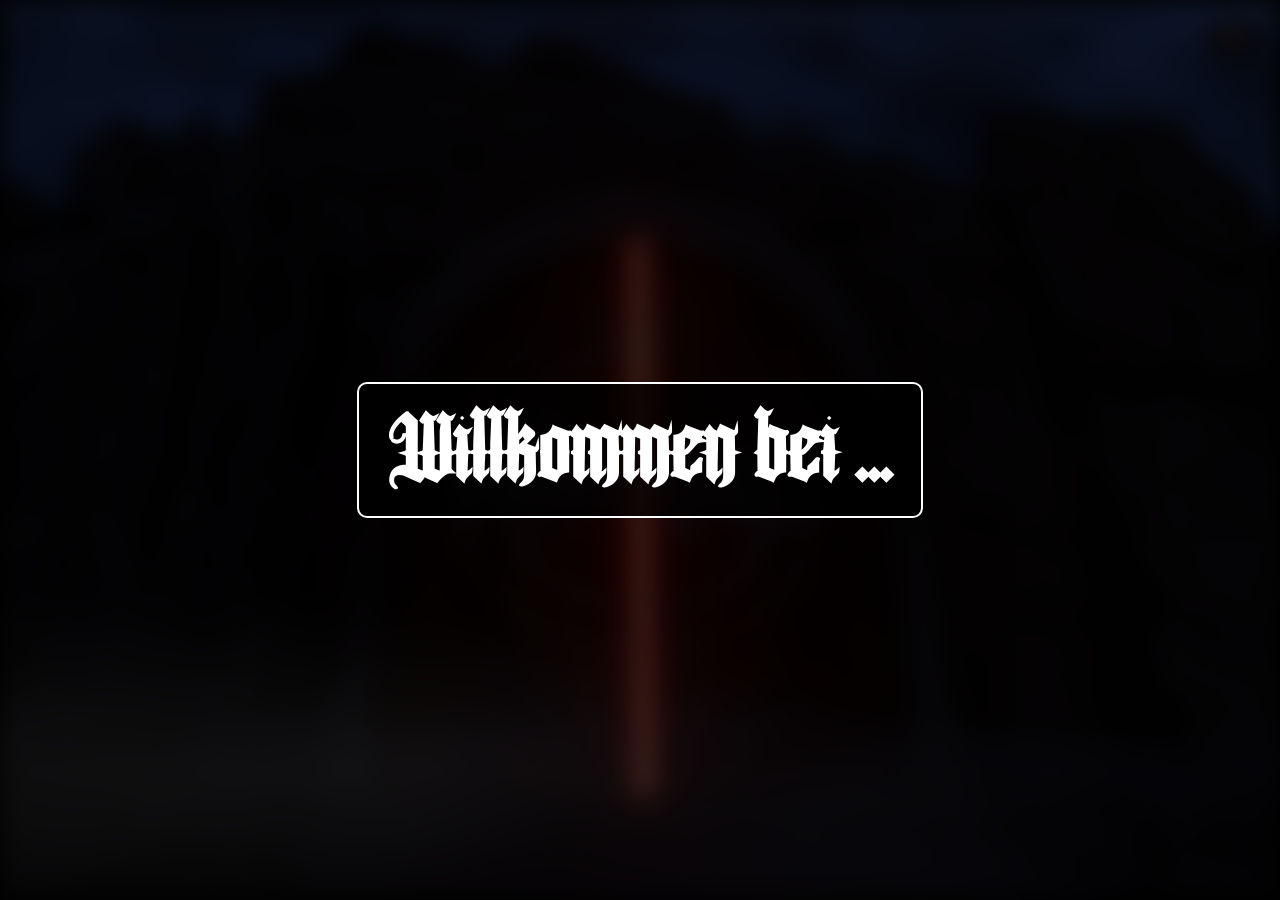
==== index.html @ 70c252c8 "toggle für Audio" ====
<!DOCTYPE html>
<html lang="de">
<head>
  <meta charset="UTF-8">
  <meta name="viewport" content="width=device-width, initial-scale=1.0">
  <title>Philosophers</title>

  <link rel="stylesheet" href="./style/index.css?v=2026.09.29">
</head>

    <body>
  
<div id="welcome">
<h1>Willkommen bei ...</h1>
</div>
<audio id="bgMusic" loop>
  <source src="./sound/Philosophers-Background.mp3" type="audio/mpeg">
  Dein Browser unterstützt kein Audio.
</audio>

      <div id="fadeOverlay"></div>
      <div id="pageContent" class="blurred">
  <div class="bg-container">

      <img src="./img/Philosophers-Landing.jpg" alt="Philosophers Gate">

      <!-- Klick-Layer -->
      <div class="click-layer" id="clickLayer"></div>

      <!-- Funken -->
      <div class="sparks" id="sparks"></div>

      <!-- Türspalt -->
      <div class="door-gap" id="door-gap"></div>

      <div class="fog-container">
        <div class="fog fog-1"></div>
        <div class="fog fog-2"></div>
        <div class="fog fog-3"></div>
      </div>

    <!-- Hover-Text -->
    <div class="hover-text-1" id="hoverText-1">Open</div>
    <div class="hover-text-2" id="hoverText-2">the</div>
    <div class="hover-text-3" id="hoverText-3">Gate</div>

    <button id="toggleAudio">🔇</button>
  </div>
  </div>

  <script src="./script/index.js?v=2026.09.29"></script>

<script>
const startBtn = document.getElementById("startBtn");
const welcome = document.getElementById("welcome");
const content = document.getElementById("pageContent");
const music = document.getElementById("bgMusic");
const openText = document.getElementById("hoverText-1");
const theText = document.getElementById("hoverText-2");
const gateText = document.getElementById("hoverText-3");
const button = document.getElementById('toggleAudio');


document.body.addEventListener("click", () => {
  toggleAudio();
  startExperience();
}, { once: true });

function startExperience() {
content.style.filter = "blur(0px)";
welcome.style.opacity = "0";
welcome.style.transition = "opacity 1s";
openText.style.animation = "portalText 6s infinite";
setTimeout(() => {
theText.style.animation = "portalText 6s infinite";
}, 2000);
setTimeout(() => {
gateText.style.animation = "portalText 6s infinite";
}, 4000);

setTimeout(() => {
welcome.style.display = "none";

}, 1000);
}

function toggleAudio() {
  if (music.paused) {
    music.play();
  } else {
    music.pause();
  }
  updateButton();
}


function updateButton() {
button.textContent = music.paused ? '🎵' : '🔇';
}

button.addEventListener('click', toggleAudio);

</script>
  </body>
</html>
---- style/index.css ----
@font-face {
        font-display: swap;
        font-family: 'Angel wish';
        font-style: normal;
        font-weight: normal;
        src: url('../font/Angel wish.ttf') format('truetype');
    }

    html, body {
      overflow: hidden;
    }

    #pageContent {
      transform: scale(1);
      transition: transform 3s ease-in;
      transform-origin: center center;
    }

    #pageContent.zoom {
      transform: scale(1.5);
    }

    body {
      margin: 0;
      padding: 0;
      height: 100vh;
      overflow: hidden;
      background: #000;
      font-family: 'Montserrat', sans-serif;
    }

    .bg-container {
      position: relative;
      width: 100%;
      height: 100vh;
      overflow: hidden;
    }

    .bg-container img {
      position: absolute;
      top: 0;
      left: 50%;
      height: 100%;
      width: auto;
      transform: translateX(-50%);
      object-fit: cover;
      user-select: none;
      pointer-events: none;
    }

    /* Klick-Layer über dem gesamten Bild */
    .click-layer {
      position: absolute;
      inset: 0;
      z-index: 9;
      cursor: pointer;
    }

    /* Funken-Layer */
    .sparks {
      position: absolute;
      inset: 0;
      pointer-events: none;
      overflow: hidden;
      z-index: 5;
    }

    .spark {
      position: absolute;
      width: 4px;
      height: 4px;
      background: radial-gradient(circle, #AAA, #fff);
      border-radius: 50%;
      opacity: 0;
      animation: rise linear forwards;
      filter: blur(1px);
    }

    @keyframes rise {
      0% {
        transform: translate(0, 0) scale(0.6);
        opacity: 0.8;
      }
      50% {
        transform: translate(var(--drift-x), -60px) scale(1);
        opacity: 1;
      }
      100% {
        transform: translate(calc(var(--drift-x) * 2), -140px) scale(0.4);
        opacity: 0;
      }
    }

    /* Türspalt */

    .door-gap {
      position: absolute;
      top: 26.7%;
      left: calc(50% - 0.25%);
      transform: rotate(-0.7deg);
      height: 61.6%;
      width: 0.7%;
      border-radius: 5px;
      /* border: 2px #c02306 solid; */
      background: 
        linear-gradient(
          90deg,
          #c02306 0%,
          #f8b9ab 25%,
          #ffffff 50%,
          #f8b9ab 75%,
          #c02306 100%
        );
      box-shadow: 0 0 25px 8px #c022067a;

      cursor: pointer;
      transition: width 0.4s ease, box-shadow 0.4s ease;

      animation: pulse 2.2s infinite;
      z-index: 10;
    }


    /* @media (min-aspect-ratio: 180/100) {
      .door-gap {
        left: calc(50.9%);
      }
    } */

    @keyframes pulse {
      0%, 100% { box-shadow: 0 0 25px 8px #c02306; }
      50% { box-shadow: 0 0 40px 14px #c0220652; }
    }

    /* Hover-Text */
    .hover-text-1,
    .hover-text-2,
    .hover-text-3 {
      position: absolute;
      top: 40%;
      left: 57%;
      /* font-size: 2rem; */
      font-weight: 300;
      font-family: 'angel wish';
      opacity: 0;
      /* transition: opacity 0.4s ease; */
      /* text-shadow: 0 0 10px #7e0000; */
      z-index: 15;
      width: 300px;
      pointer-events: none;
    }

    .hover-text-1,
    .hover-text-2,
    .hover-text-3 { 
      font-size: 10vmin;
    }
    
    .hover-text-1 {
      animation-delay: 0s;
    }

    .hover-text-2 {
      animation-delay: 2s;
      left: calc(43% - 10vmin);
      top: 50%;
    }

    .hover-text-3 {
      animation-delay: 4s;
      top: 60%;
    }

    /* .hover-text-1-1,
    .hover-text-2-1,
    .hover-text-3-1
    {
    opacity: 0;
    font-size: 2rem;
    font-weight: 600;
      background: linear-gradient(
          90deg,
          #6c7785 0%,
          #a8c0dd 35%,
          #ffffff 50%,
          #a8c0dd 65%,
          #6c7785 100%
      );
      letter-spacing: 1px;
    background-size: 300% 100%;
    background-position: 150% center;

    -webkit-background-clip: text;
    -webkit-text-fill-color: transparent;
} */

@keyframes portalText {

    0% {
        opacity: 0;
        background-position: 150% center;
        /* filter: blur(8px); */
        color: #ccc;
        -webkit-text-stroke: 1px rgb(255, 115, 115);
        text-shadow:
            0 0 0px #ccc,
            0 0 0px #ccc,
            0 0 0px #ccc;
    }
    
    50% {
        opacity: 0;
        background-position: 150% center;
        /* filter: blur(8px); */
        color: #ccc;
        -webkit-text-stroke: 1px rgb(255, 115, 115);
    }

    70% {
        opacity: 1;
        filter: blur(0px);
        color: #ccc;
        -webkit-text-stroke: 1px rgb(255, 115, 115);
        
        text-shadow:
            0 0 0px #FFF,
            0 0 0px #FFF,
            0 0 0px #FFF;
    }
    /* 80% {
      filter: blur(0px);
        color: #ccc;
        -webkit-text-stroke: 1px #ffffff;
      opacity: 1;
        text-shadow:
            0 0 10px #FFF,
            0 0 20px #FFF,
            0 0 40px #FFF;
    } */
    
    100% {
        opacity: 0;
        color: rgb(172, 13, 13);
        filter: blur(5px);
        text-shadow:
            0 0 10px rgb(172, 13, 13),
            0 0 20px rgb(172, 13, 13),
            0 0 40px rgb(172, 13, 13);
    }
}
@keyframes portalTextRechts {

    0% {
        opacity: 0;
        background-position: 150% center;
        filter: blur(8px);
        transform: translateX(100px);
        color: rgb(88, 99, 153);
        text-shadow:
            0 0 10px rgb(88, 99, 153),
            0 0 20px rgb(88, 99, 153),
            0 0 40px rgb(88, 99, 153);
    }

    50% {
        opacity: 1;
        filter: blur(3px);
        
        text-shadow:
            0 0 0px #CCC,
            0 0 0px #CCC,
            0 0 0px #CCC;
    }
    80% {
      filter: blur(0px);
      opacity: 0.5;
    }
    
    100% {
        opacity: 0;
        filter: blur(5px);
    }
}
@keyframes portalTextLinks {

    0% {
        opacity: 0;
        background-position: 150% center;
        filter: blur(8px);
        transform: translateX(-100px);
        color: #ff5a5a;
        text-shadow:
            0 0 10px #ff5a5a,
            0 0 20px #ff5a5a,
            0 0 40px #ff5a5a;
    }

    50% {
        opacity: 1;
        filter: blur(3px);
        
        text-shadow:
            0 0 0px #CCC,
            0 0 0px #CCC,
            0 0 0px #CCC;
    }
    80% {
      filter: blur(0px);
      opacity: 0.5;
    }
    
    100% {
        opacity: 0;
        filter: blur(5px);
    }
}

    /* Hover zeigt Text */
    /* .door-gap:hover + .hover-text {
      opacity: 1;
    } */

    .logo {
      position: absolute;
      top: 5%;
      width: 100%;
      text-align: center;
      color: #ff6a00;
      font-size: 2.4rem;
      letter-spacing: 4px;
      text-shadow: 0 0 20px #ff6a00;
      z-index: 20;
      pointer-events: none;
      user-select: none;
    }

    .fog-container {
      position: absolute;
      bottom: 0;
      left: 0;
      width: 100%;
      height: 35%;
      overflow: hidden;
      pointer-events: none;

      /* weiche Ausblendung nach oben */
      mask-image: linear-gradient(
        to top,
        rgba(0, 0, 0, 1) 40%,
        rgba(0, 0, 0, 0) 100%
      );
    }


    .fog {
      position: absolute;
      border-radius: 50%;
      filter: blur(60px);
      opacity: 0.35;
    }

    .fog-1 {
      width: 800px;
      height: 250px;
      background: rgba(255, 255, 255, 0.25);
      left: -300px;
      bottom: 0;
      animation: drift1 25s ease-in-out infinite alternate;
    }

    .fog-2 {
      width: 1200px;
      height: 300px;
      background: rgba(255, 255, 255, 0.15);
      left: -400px;
      bottom: 40px;
      animation: drift2 35s ease-in-out infinite alternate;
    }

    .fog-3 {
      width: 900px;
      height: 220px;
      background: rgba(255, 255, 255, 0.2);
      left: -250px;
      bottom: 80px;
      animation: drift3 30s ease-in-out infinite alternate;
    }

    @keyframes drift1 {
      from {
        transform: translateX(-100px);
      }
      to {
        transform: translateX(calc(100vw + 200px));
      }
    }

    @keyframes drift2 {
      from {
        transform: translateX(calc(100vw + 200px));
      }
      to {
        transform: translateX(-300px);
      }
    }

    @keyframes drift3 {
      from {
        transform: translateX(-200px);
      }
      to {
        transform: translateX(calc(100vw + 300px));
      }
    }

#fadeOverlay {
    position: fixed;
    inset: 0;
    background: black;
    opacity: 0;
    pointer-events: none;
    transition: opacity 3s ease;
    z-index: 9999;
}

#fadeOverlay.active {
    opacity: 1;
}

/* Eigentliche Seite */
#pageContent {
width: 100vw;
height: 100vh;
background: url("./images/hintergrund.jpg") center/cover no-repeat;
transition: filter 1s ease;
filter: blur(12px);
}

/* Willkommensfenster */
#welcome {
position: fixed;
inset: 0;
background: rgba(0,0,0,0.7);

display: flex;
flex-direction: column;
justify-content: center;
align-items: center;

color: white;
font-family: 'Angel wish', sans-serif;
z-index: 9999;
}

#welcome h1 {
padding: 15px 30px;
font-size: 1.2rem;
font-family: 'Angel wish', sans-serif;
font-size: 10vmin;
background-color: rgba(0, 0, 0, 0.7);
border: 2px solid white;
border-radius: 10px;
color: white;
}

#toggleAudio {
    position: fixed;
    top: 20px;
    right: 20px;
    background: rgba(0, 0, 0, 0.7);
    color: white;
    padding: 10px 15px;
    border-radius: 5px;
    cursor: pointer;
    z-index: 10000;
}
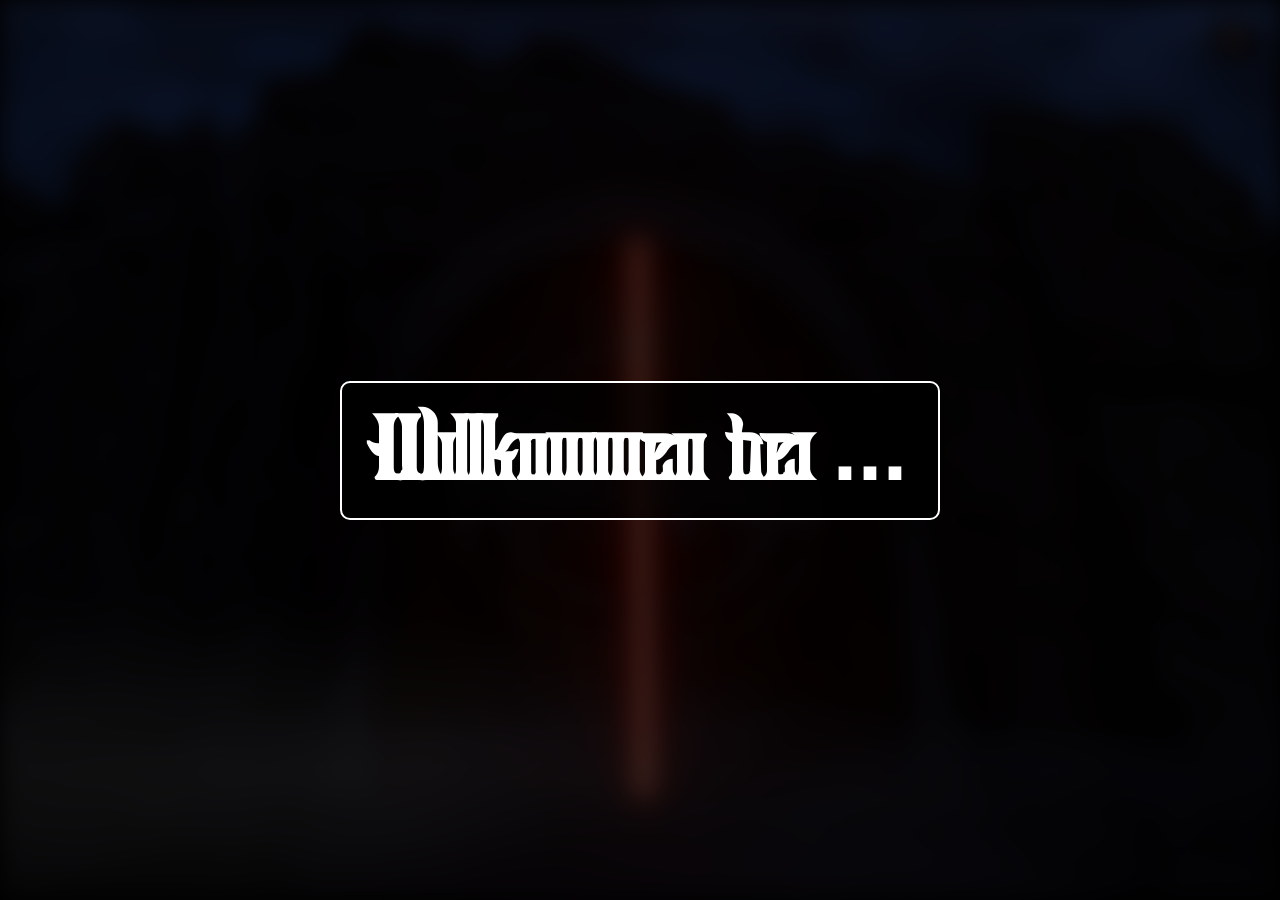
==== commit 76534a14: "Schriftart aktualisiert" ====
--- a/index.html
+++ b/index.html
@@ -11,7 +11,7 @@
     <body>
   
 <div id="welcome">
-<h1>Willkommen bei ...</h1>
+<h1>Willkommen bei <span class="metal-mania">...</span></h1>
 </div>
 <audio id="bgMusic" loop>
   <source src="./sound/Philosophers-Background.mp3" type="audio/mpeg">
--- a/style/index.css
+++ b/style/index.css
@@ -1,14 +1,25 @@
-
-    @font-face {
-        font-display: swap;
-        font-family: 'Angel wish';
-        font-style: normal;
-        font-weight: normal;
-        src: url('../font/Angel wish.ttf') format('truetype');
-    }
+@font-face {
+    font-display: swap;
+    font-family: 'Metal Mania';
+    font-style: normal;
+    font-weight: 400;
+    src: url('../font/metal-mania-v23-latin-regular.woff2') format('woff2');
+}
+
+  @font-face {
+      font-display: swap;
+      font-family: 'Fucking Hostile';
+      font-style: normal;
+      font-weight: normal;
+      src: url('../font/Fucking Hostile.ttf') format('truetype');
+  }
 
     html, body {
       overflow: hidden;
+    }
+
+    .metal-mania {
+      font-family: 'Metal Mania', sans-serif;
     }
 
     #pageContent {
@@ -142,7 +153,7 @@
       left: 57%;
       /* font-size: 2rem; */
       font-weight: 300;
-      font-family: 'angel wish';
+      font-family: 'Fucking Hostile';
       opacity: 0;
       /* transition: opacity 0.4s ease; */
       /* text-shadow: 0 0 10px #7e0000; */
@@ -449,14 +460,14 @@
 align-items: center;
 
 color: white;
-font-family: 'Angel wish', sans-serif;
+font-family: 'Fucking Hostile', sans-serif;
 z-index: 9999;
 }
 
 #welcome h1 {
 padding: 15px 30px;
 font-size: 1.2rem;
-font-family: 'Angel wish', sans-serif;
+font-family: 'Fucking Hostile', sans-serif;
 font-size: 10vmin;
 background-color: rgba(0, 0, 0, 0.7);
 border: 2px solid white;
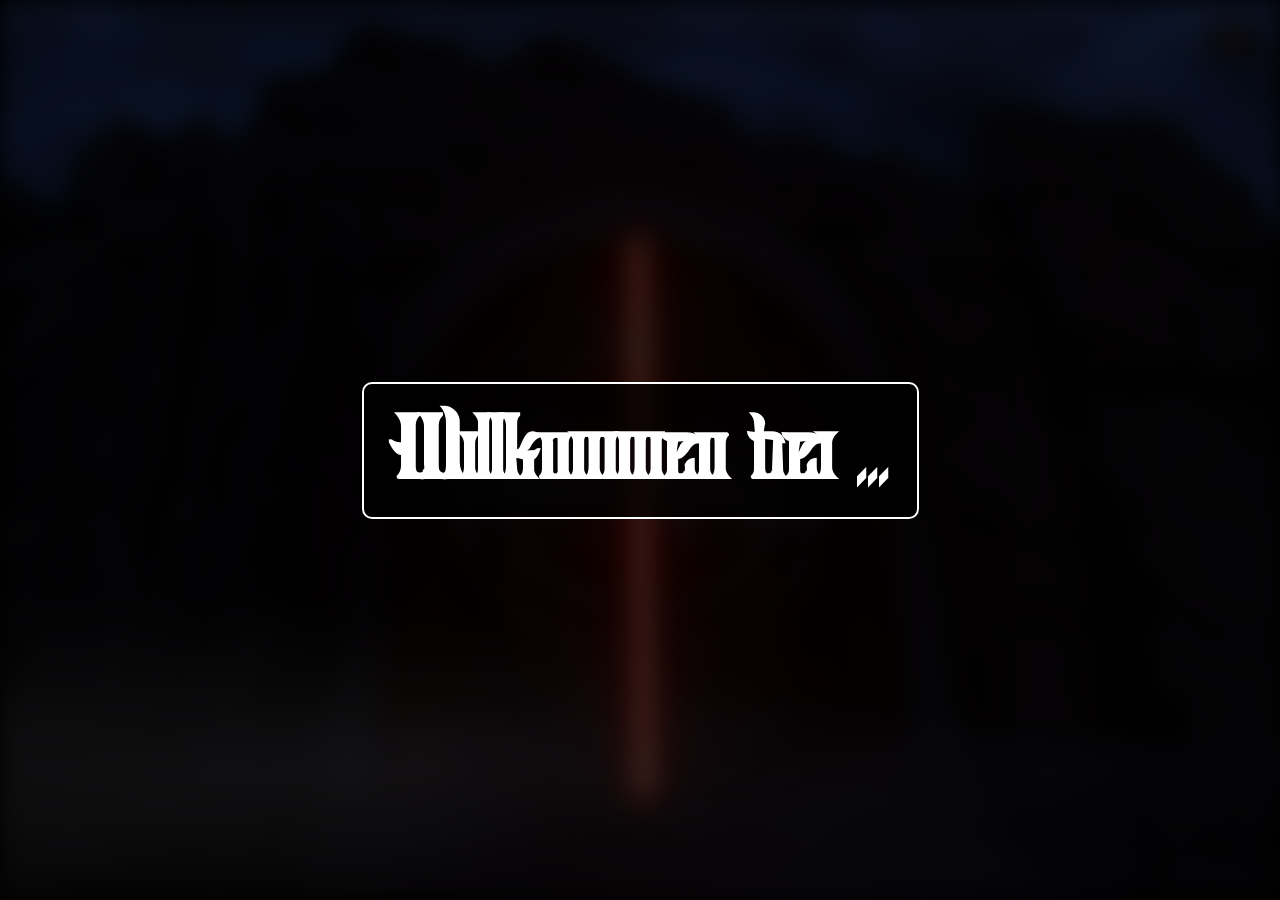
==== commit ca15ce70: "Schriftart ersetzt." ====
--- a/index.html
+++ b/index.html
@@ -5,13 +5,13 @@
   <meta name="viewport" content="width=device-width, initial-scale=1.0">
   <title>Philosophers</title>
 
-  <link rel="stylesheet" href="./style/index.css?v=2026.09.29">
+  <link rel="stylesheet" href="./style/index.css?v=2026.10.05">
 </head>
 
     <body>
   
 <div id="welcome">
-<h1>Willkommen bei <span class="metal-mania">...</span></h1>
+<h1>Willkommen bei <span class="clear-text">...</span></h1>
 </div>
 <audio id="bgMusic" loop>
   <source src="./sound/Philosophers-Background.mp3" type="audio/mpeg">
@@ -48,58 +48,6 @@
   </div>
   </div>
 
-  <script src="./script/index.js?v=2026.09.29"></script>
-
-<script>
-const startBtn = document.getElementById("startBtn");
-const welcome = document.getElementById("welcome");
-const content = document.getElementById("pageContent");
-const music = document.getElementById("bgMusic");
-const openText = document.getElementById("hoverText-1");
-const theText = document.getElementById("hoverText-2");
-const gateText = document.getElementById("hoverText-3");
-const button = document.getElementById('toggleAudio');
-
-
-document.body.addEventListener("click", () => {
-  toggleAudio();
-  startExperience();
-}, { once: true });
-
-function startExperience() {
-content.style.filter = "blur(0px)";
-welcome.style.opacity = "0";
-welcome.style.transition = "opacity 1s";
-openText.style.animation = "portalText 6s infinite";
-setTimeout(() => {
-theText.style.animation = "portalText 6s infinite";
-}, 2000);
-setTimeout(() => {
-gateText.style.animation = "portalText 6s infinite";
-}, 4000);
-
-setTimeout(() => {
-welcome.style.display = "none";
-
-}, 1000);
-}
-
-function toggleAudio() {
-  if (music.paused) {
-    music.play();
-  } else {
-    music.pause();
-  }
-  updateButton();
-}
-
-
-function updateButton() {
-button.textContent = music.paused ? '🎵' : '🔇';
-}
-
-button.addEventListener('click', toggleAudio);
-
-</script>
+  <script src="./script/index.js?v=2026.10.05"></script>
   </body>
 </html>
--- a/style/index.css
+++ b/style/index.css
@@ -1,9 +1,9 @@
 @font-face {
     font-display: swap;
-    font-family: 'Metal Mania';
+    font-family: 'brigadom';
     font-style: normal;
     font-weight: 400;
-    src: url('../font/metal-mania-v23-latin-regular.woff2') format('woff2');
+    src: url('../font/brigadom.ttf') format('truetype');
 }
 
   @font-face {
@@ -18,8 +18,8 @@
       overflow: hidden;
     }
 
-    .metal-mania {
-      font-family: 'Metal Mania', sans-serif;
+    .clear-text {
+      font-family: 'brigadom', sans-serif;
     }
 
     #pageContent {
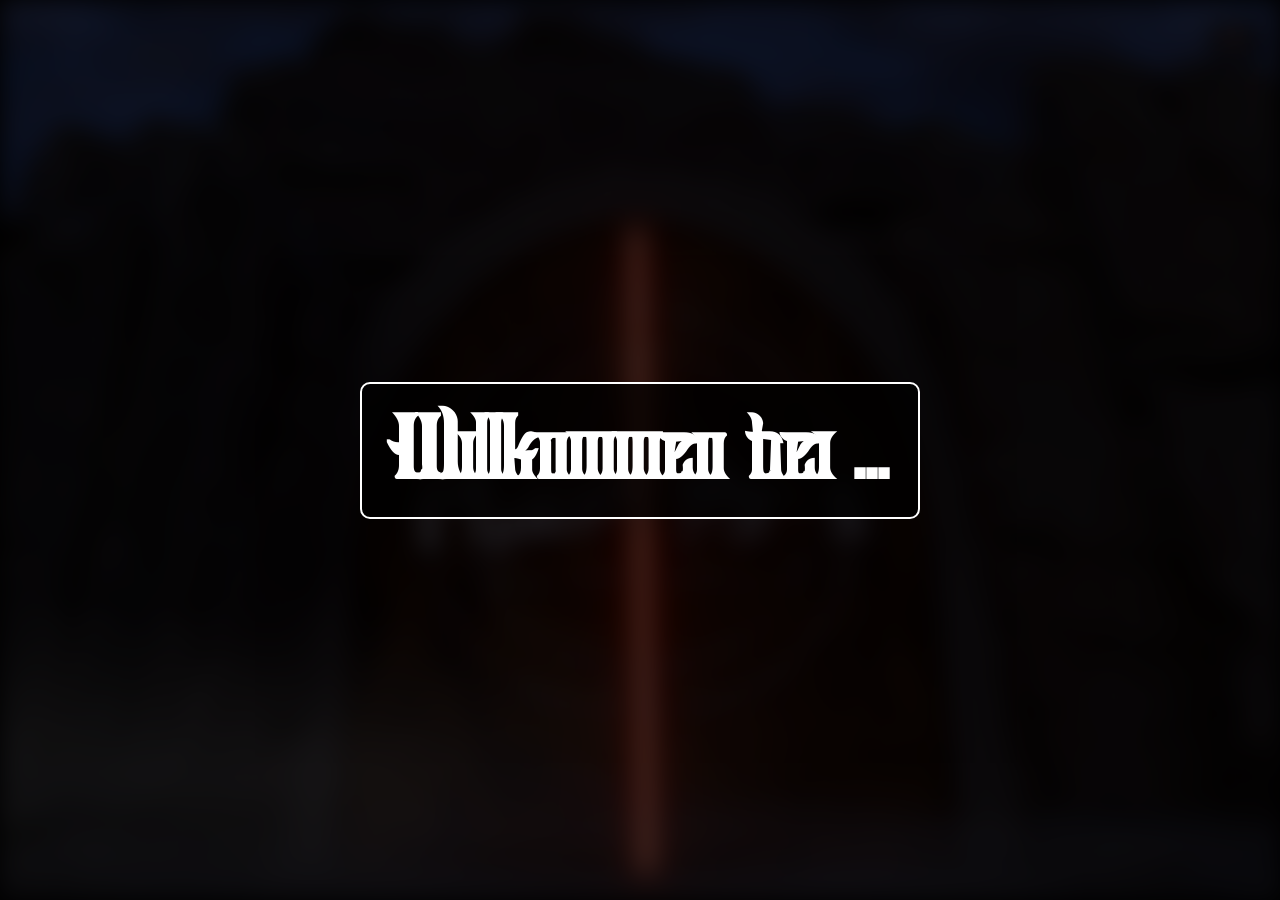
==== commit e3fb7d5a: ""Music" implementiert und Bugs gefixt." ====
--- a/index.html
+++ b/index.html
@@ -20,32 +20,32 @@
 
       <div id="fadeOverlay"></div>
       <div id="pageContent" class="blurred">
-  <div class="bg-container">
+      <div class="bg-container">
 
-      <img src="./img/Philosophers-Landing.jpg" alt="Philosophers Gate">
+          <img src="./img/Philosophers-Landing.jpg" alt="Philosophers Gate">
 
-      <!-- Klick-Layer -->
-      <div class="click-layer" id="clickLayer"></div>
+          <!-- Klick-Layer -->
+          <div class="click-layer" id="clickLayer"></div>
 
-      <!-- Funken -->
-      <div class="sparks" id="sparks"></div>
+          <!-- Funken -->
+          <div class="sparks" id="sparks"></div>
 
-      <!-- Türspalt -->
-      <div class="door-gap" id="door-gap"></div>
+          <!-- Türspalt -->
+          <div class="door-gap" id="door-gap"></div>
 
-      <div class="fog-container">
-        <div class="fog fog-1"></div>
-        <div class="fog fog-2"></div>
-        <div class="fog fog-3"></div>
+          <div class="fog-container">
+            <div class="fog fog-1"></div>
+            <div class="fog fog-2"></div>
+            <div class="fog fog-3"></div>
+          </div>
+
+        <!-- Hover-Text -->
+        <div class="hover-text-1" id="hoverText-1">Open</div>
+        <div class="hover-text-2" id="hoverText-2">the</div>
+        <div class="hover-text-3" id="hoverText-3">Gate</div>
+
+        <button id="toggleAudio">🔇</button>
       </div>
-
-    <!-- Hover-Text -->
-    <div class="hover-text-1" id="hoverText-1">Open</div>
-    <div class="hover-text-2" id="hoverText-2">the</div>
-    <div class="hover-text-3" id="hoverText-3">Gate</div>
-
-    <button id="toggleAudio">🔇</button>
-  </div>
   </div>
 
   <script src="./script/index.js?v=2026.10.05"></script>
--- a/style/index.css
+++ b/style/index.css
@@ -1,9 +1,9 @@
 @font-face {
     font-display: swap;
-    font-family: 'brigadom';
+    font-family: 'clear';
     font-style: normal;
     font-weight: 400;
-    src: url('../font/brigadom.ttf') format('truetype');
+    src: url('../font/Fibel Sued.ttf') format('truetype');
 }
 
   @font-face {
@@ -19,7 +19,7 @@
     }
 
     .clear-text {
-      font-family: 'brigadom', sans-serif;
+      font-family: 'clear', sans-serif;
     }
 
     #pageContent {
@@ -29,6 +29,7 @@
     }
 
     #pageContent.zoom {
+      transition: transform 2s ease-out;
       transform: scale(1.5);
     }
 
@@ -107,10 +108,10 @@
 
     .door-gap {
       position: absolute;
-      top: 26.7%;
+      top: 25.6%;
       left: calc(50% - 0.25%);
-      transform: rotate(-0.7deg);
-      height: 61.6%;
+      transform: rotate(-0.9deg);
+      height: 71.3%;
       width: 0.7%;
       border-radius: 5px;
       /* border: 2px #c02306 solid; */
